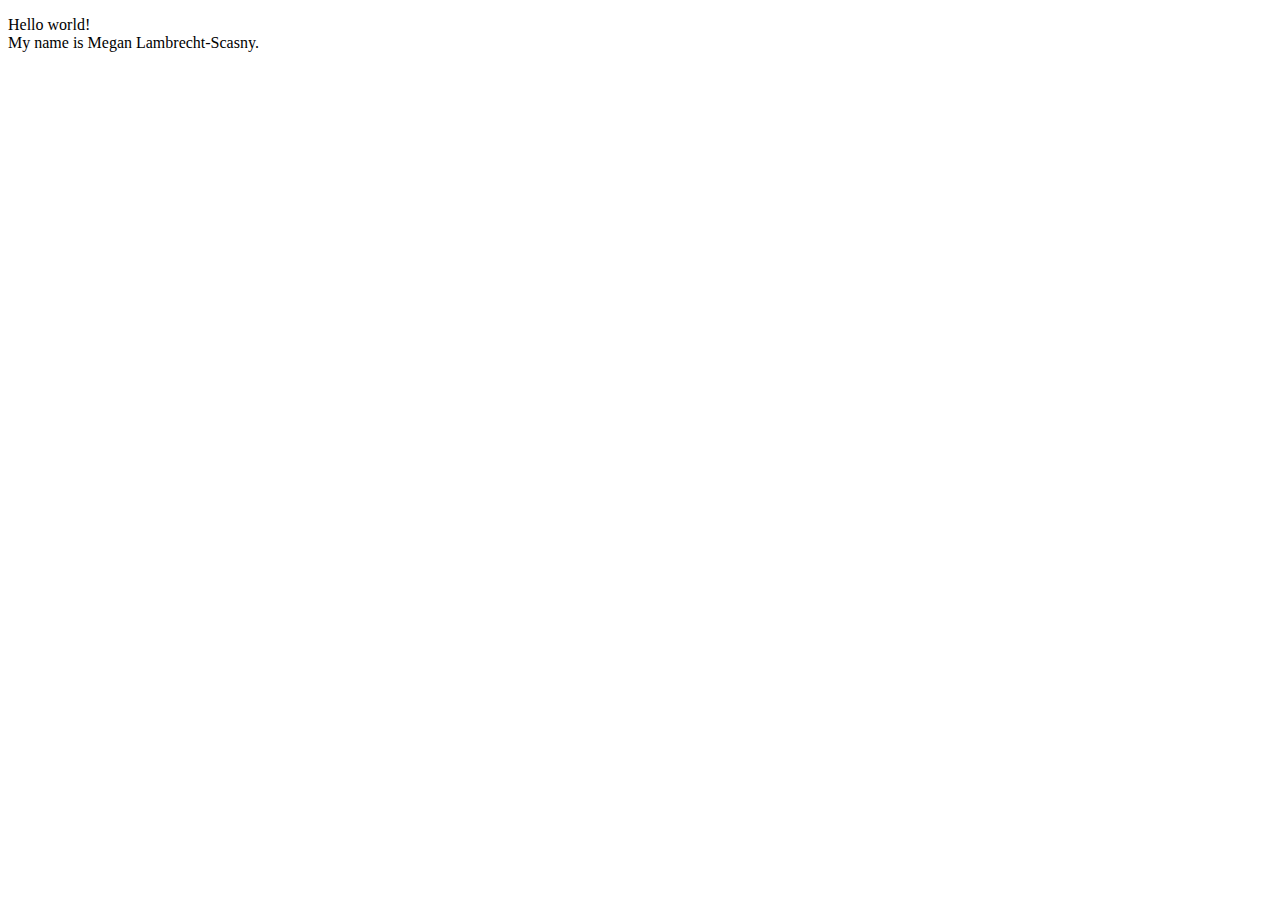
==== index.html @ 359612a4 "Add files via upload" ====
<!DOCTYPE html>
<html lang="en">
  <meta charset="UTF-8" />
  <title>Page Title</title>
  <meta name="viewport" content="width=device-width,initial-scale=1" />
  <link rel="stylesheet" href="" />
  <style></style>
  <script src=""></script>
  <!--- Code above this line will not be displayed on the browser -->
  <body>
    <p>
      Hello world!<br />
      My name is Megan Lambrecht-Scasny.
    </p>
  </body>
</html>
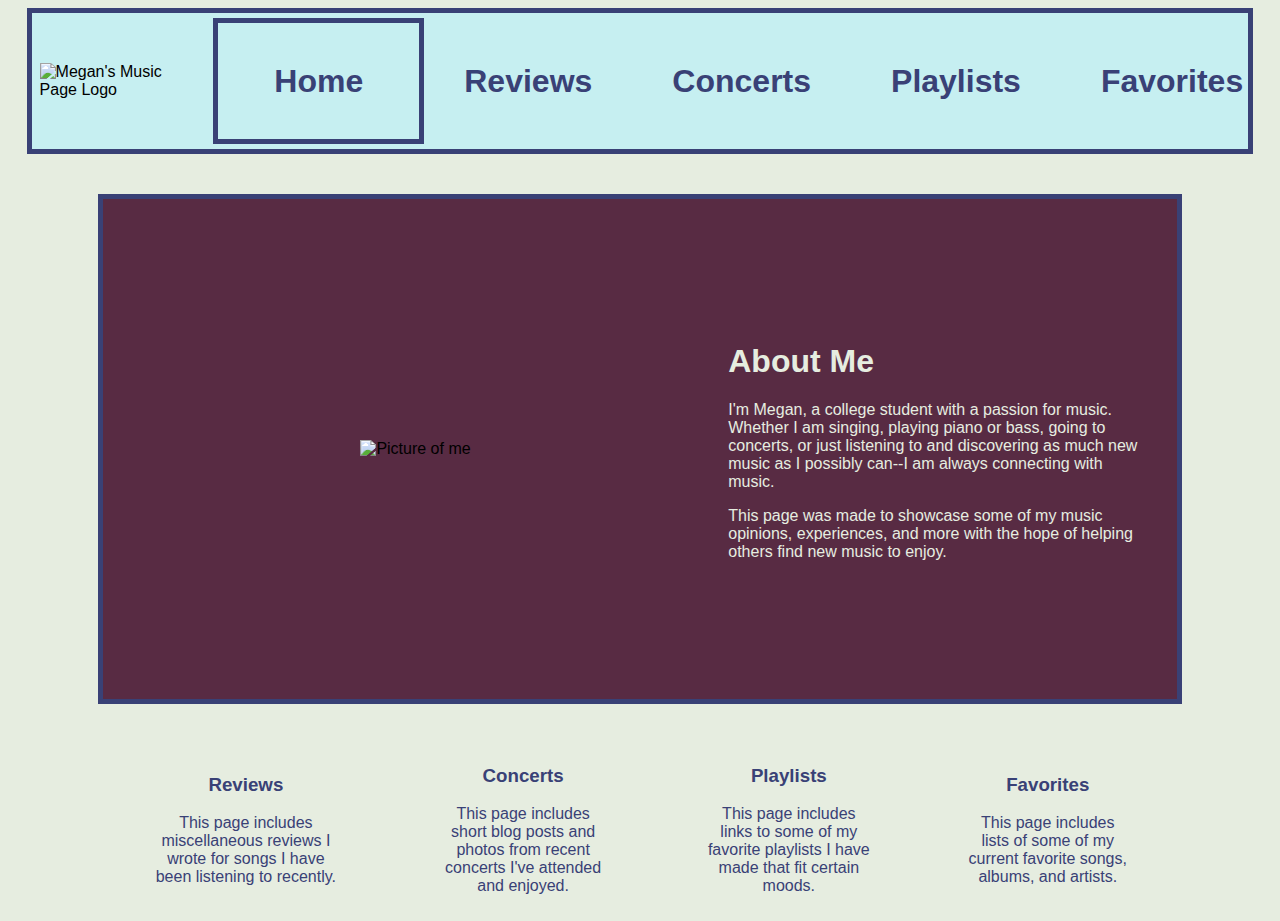
==== commit c7baa538: "Add files via upload" ====
--- a/index.html
+++ b/index.html
@@ -1,16 +1,88 @@
 <!DOCTYPE html>
 <html lang="en">
-  <meta charset="UTF-8" />
-  <title>Page Title</title>
-  <meta name="viewport" content="width=device-width,initial-scale=1" />
-  <link rel="stylesheet" href="" />
-  <style></style>
-  <script src=""></script>
-  <!--- Code above this line will not be displayed on the browser -->
+  <head>
+    <meta charset="UTF-8" />
+    <meta name="viewport" content="width=device-width, initial-scale=1.0" />
+    <title>Megan's Music Page</title>
+    <link rel="stylesheet" href="style.css" media="screen" />
+  </head>
   <body>
-    <p>
-      Hello world!<br />
-      My name is Megan Lambrecht-Scasny.
-    </p>
+    <!--Header-->
+    <header>
+      <!-- logo created by me in Figma -->
+      <img src="images/logo.png" alt="Megan's Music Page Logo" width="180px" />
+      <h1>
+        <nav>
+          <div class="pageindicator">
+            <a href="index.html">Home</a>
+          </div>
+          <a href="reviews/reviews.html">Reviews</a>
+          <a href="concerts/concerts.html">Concerts</a>
+          <a href="playlists/playlists.html">Playlists</a>
+          <a href="favorites/favorites.html">Favorites</a>
+        </nav>
+      </h1>
+    </header>
+
+    <!--About me section-->
+    <div id="aboutme">
+      <div id="meimg">
+        <img
+          class="meimg"
+          src="images/meimg.jpg"
+          alt="Picture of me"
+          width="80%"
+        />
+      </div>
+      <div id="metxt">
+        <h1>About Me</h1>
+        <p>
+          I'm Megan, a college student with a passion for music. Whether I am
+          singing, playing piano or bass, going to concerts, or just listening
+          to and discovering as much new music as I possibly can--I am always
+          connecting with music.
+        </p>
+        <p>
+          This page was made to showcase some of my music opinions, experiences,
+          and more with the hope of helping others find new music to enjoy.
+        </p>
+      </div>
+    </div>
+
+    <!--Page descriptions table-->
+    <div id="pagedesc">
+      <table>
+        <tr>
+          <td>
+            <h3>Reviews</h3>
+            <p>
+              This page includes miscellaneous reviews I wrote for songs I have
+              been listening to recently.
+            </p>
+          </td>
+          <td>
+            <h3>Concerts</h3>
+            <p>
+              This page includes short blog posts and photos from recent
+              concerts I've attended and enjoyed.
+            </p>
+          </td>
+          <td>
+            <h3>Playlists</h3>
+            <p>
+              This page includes links to some of my favorite playlists I have
+              made that fit certain moods.
+            </p>
+          </td>
+          <td>
+            <h3>Favorites</h3>
+            <p>
+              This page includes lists of some of my current favorite songs,
+              albums, and artists.
+            </p>
+          </td>
+        </tr>
+      </table>
+    </div>
   </body>
 </html>
--- a/style.css
+++ b/style.css
@@ -0,0 +1,258 @@
+/* All pages */
+body {
+  background-color: #e6ede0;
+  font-family: Verdana, Tahoma, sans-serif;
+}
+
+header {
+  background-color: #c6eff1;
+  border: 5px solid #394176;
+  display: flex;
+  justify-content: flex-start;
+  align-items: center;
+  width: 95%;
+  margin: 0 auto;
+  height: 7.5rem;
+  padding: 0.5rem;
+}
+
+nav {
+  display: flex;
+  align-items: center;
+  margin-left: 4%;
+  text-align: center;
+}
+
+nav a {
+  color: #394176;
+  font-weight: bold;
+  margin: 0 2.5rem;
+}
+
+a {
+  text-decoration: none;
+}
+
+.pageindicator {
+  display: flex;
+  justify-content: flex-start;
+  align-items: center;
+  text-align: center;
+  border: 5px solid #394176;
+  width: 30%;
+  height: 7rem;
+  padding: 0.125rem 1rem;
+}
+
+.title {
+  color: #394176;
+  text-indent: 5rem;
+}
+
+footer {
+  font-size: small;
+  font-style: italic;
+  text-align: center;
+}
+
+/* Home page specific */
+#aboutme {
+  display: flex;
+  align-items: center;
+  background-color: #582b43;
+  border: 5px solid #394176;
+  height: 500px;
+  width: 85%;
+  margin: 2.5rem auto;
+}
+
+#meimg {
+  flex: 3;
+  text-align: center;
+}
+
+#metxt {
+  flex: 2;
+  padding-right: 2rem;
+  text-align: left;
+  color: #e6ede0;
+}
+
+#pagedesc table {
+  margin: 0 auto;
+  width: 85%;
+  color: #394176;
+}
+
+td {
+  text-align: center;
+  padding: 0 3rem;
+}
+
+/* Reviews pages specific */
+.reviews {
+  color: #394176;
+}
+
+.reviews h2 {
+  text-indent: 6rem;
+  color: #394176;
+}
+
+.review {
+  display: flex;
+  text-align: center;
+  margin-top: 3rem;
+  margin-bottom: 3rem;
+}
+
+.revtxt {
+  flex: 3;
+  margin-left: 10rem;
+}
+
+.rating {
+  flex: 1;
+}
+
+.rating img {
+  width: 25px;
+}
+
+.rating .halfstar {
+  width: 12.5px;
+}
+
+/* Concerts page specific */
+.concerts {
+  color: #582b43;
+}
+
+.blogtitle {
+  display: flex;
+}
+
+.blogtitle h2 {
+  flex: 2;
+  text-indent: 5rem;
+  color: #394176;
+}
+
+.blogtitle h3 {
+  flex: 2;
+  text-align: right;
+  margin-right: 5rem;
+  color: #394176;
+}
+
+.blog {
+  display: flex;
+  align-items: center;
+  text-align: center;
+  margin-left: 5rem;
+  margin-right: 5rem;
+  margin-bottom: 4rem;
+}
+
+.blogimg {
+  flex: 1;
+}
+
+.blogtxt {
+  flex: 1;
+}
+
+/* Playlists page specific */
+.playlistbuckets {
+  display: flex;
+  text-align: center;
+  margin-bottom: 3rem;
+}
+
+.playlistbuckets a {
+  color: #e6ede0;
+  text-decoration: underline;
+}
+
+.playlistbuckets td {
+  width: 50%;
+}
+
+.playlistbuckets img {
+  border: 3px solid #394176;
+  width: 150px;
+  height: 150px;
+}
+
+#pgroup1 {
+  flex: 4;
+  background-color: #582b43;
+  color: #e6ede0;
+  margin-left: 10rem;
+  margin-left: 5rem;
+  padding: 1rem;
+  border: 4px solid #394176;
+}
+
+#pgroup2 {
+  flex: 4;
+  background-color: #582b43;
+  color: #e6ede0;
+  margin-left: 5rem;
+  margin-right: 5rem;
+  padding: 1rem;
+  border: 4px solid #394176;
+}
+
+/* Favorites page specific */
+#favorites {
+  display: flex;
+  width: 80%;
+  margin: 0 auto;
+  color: #e6ede0;
+  text-align: center;
+}
+
+#favorites h2 {
+  text-decoration: underline;
+}
+
+#songs {
+  flex: 1;
+  background-color: #582b43;
+  margin: 1rem;
+  margin-top: 0.5rem;
+  padding: 0.5rem;
+  padding-bottom: 1rem;
+  border: 4px solid #394176;
+}
+
+#albums {
+  flex: 1;
+  background-color: #582b43;
+  margin: 1rem;
+  margin-top: 0.5rem;
+  padding: 0.5rem;
+  padding-bottom: 1rem;
+  border: 4px solid #394176;
+}
+
+#favartists {
+  flex: 1;
+  background-color: #582b43;
+  margin: 1rem;
+  margin-top: 0.5rem;
+  padding: 0.5rem;
+  padding-bottom: 1rem;
+  border: 4px solid #394176;
+}
+
+dt {
+  font-weight: bold;
+  font-size: large;
+}
+
+dd {
+  text-align: center;
+  padding-right: 3rem;
+}
